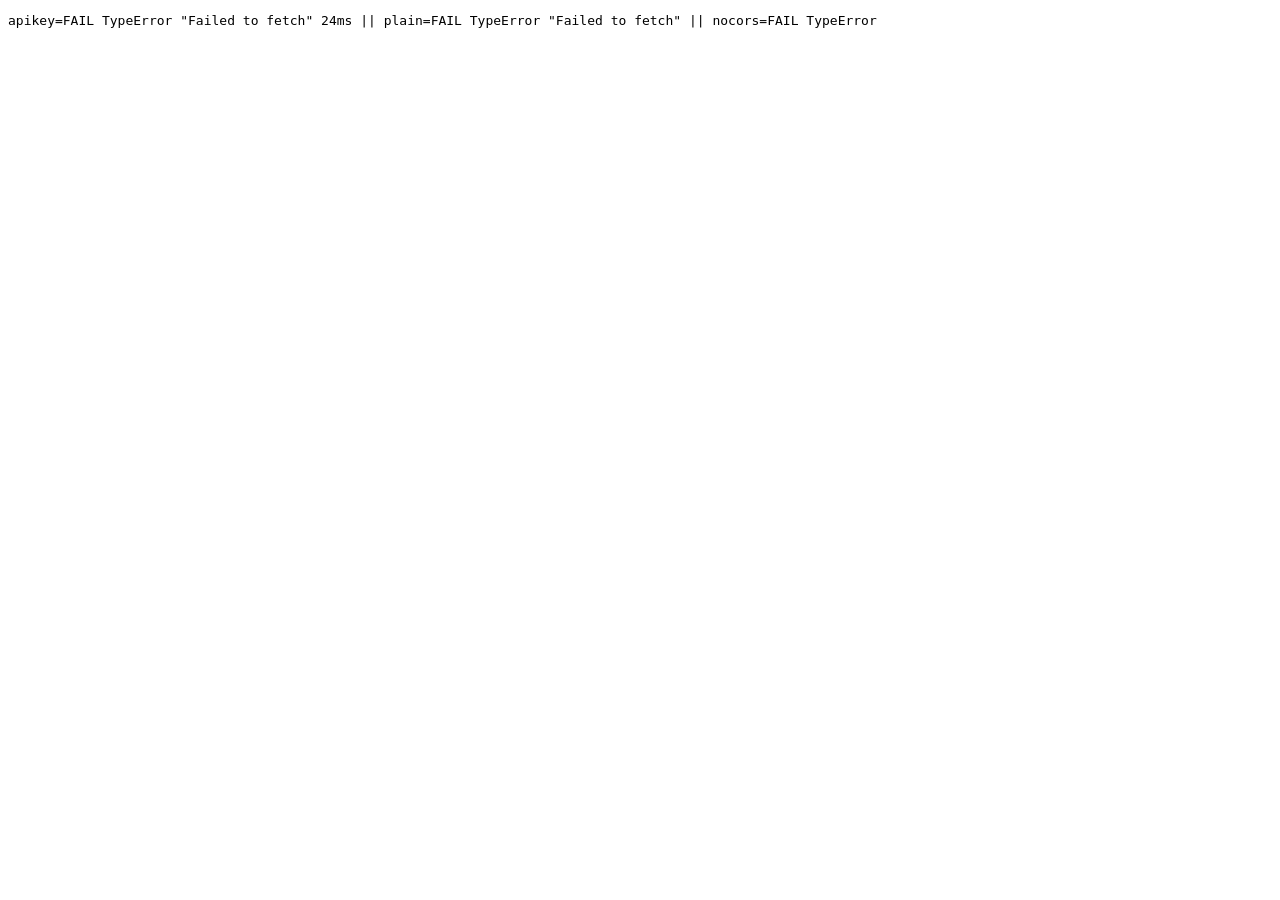
==== diag.html @ c7073455 "diag page" ====
<!doctype html><meta charset=utf-8><body><pre id=o>running</pre>
<script>
const U='https://llzbyzuoklyoxaaxxbmq.supabase.co/rest/v1/catalog?select=id&limit=1';
const K='eyJhbGciOiJIUzI1NiIsInR5cCI6IkpXVCJ9.eyJpc3MiOiJzdXBhYmFzZSIsInJlZiI6ImxsemJ5enVva2x5b3hhYXh4Ym1xIiwicm9sZSI6ImFub24iLCJpYXQiOjE3OTM0NjE1OTAsImV4cCI6MjEwOTAzNzU5MH0.DSWlrQG7wiDgyd6QBA3woV4S0I_ogaxKytIZCT_5Rq8';
(async()=>{
 const out=[];
 let t0=Date.now();
 try { const r=await fetch(U,{headers:{apikey:K}}); const t=await r.text(); out.push('apikey=OK '+r.status+' '+(Date.now()-t0)+'ms '+t.slice(0,40)); }
 catch(e){ out.push('apikey=FAIL '+e.name+' "'+e.message+'" '+(Date.now()-t0)+'ms'); }
 t0=Date.now();
 try { const r=await fetch(U); out.push('plain=OK '+r.status+' '+(Date.now()-t0)+'ms'); }
 catch(e){ out.push('plain=FAIL '+e.name+' "'+e.message+'"'); }
 try { const r=await fetch(U,{mode:'no-cors'}); out.push('nocors=type:'+r.type); }
 catch(e){ out.push('nocors=FAIL '+e.name); }
 document.getElementById('o').textContent=out.join(' || ');
})();
</script>
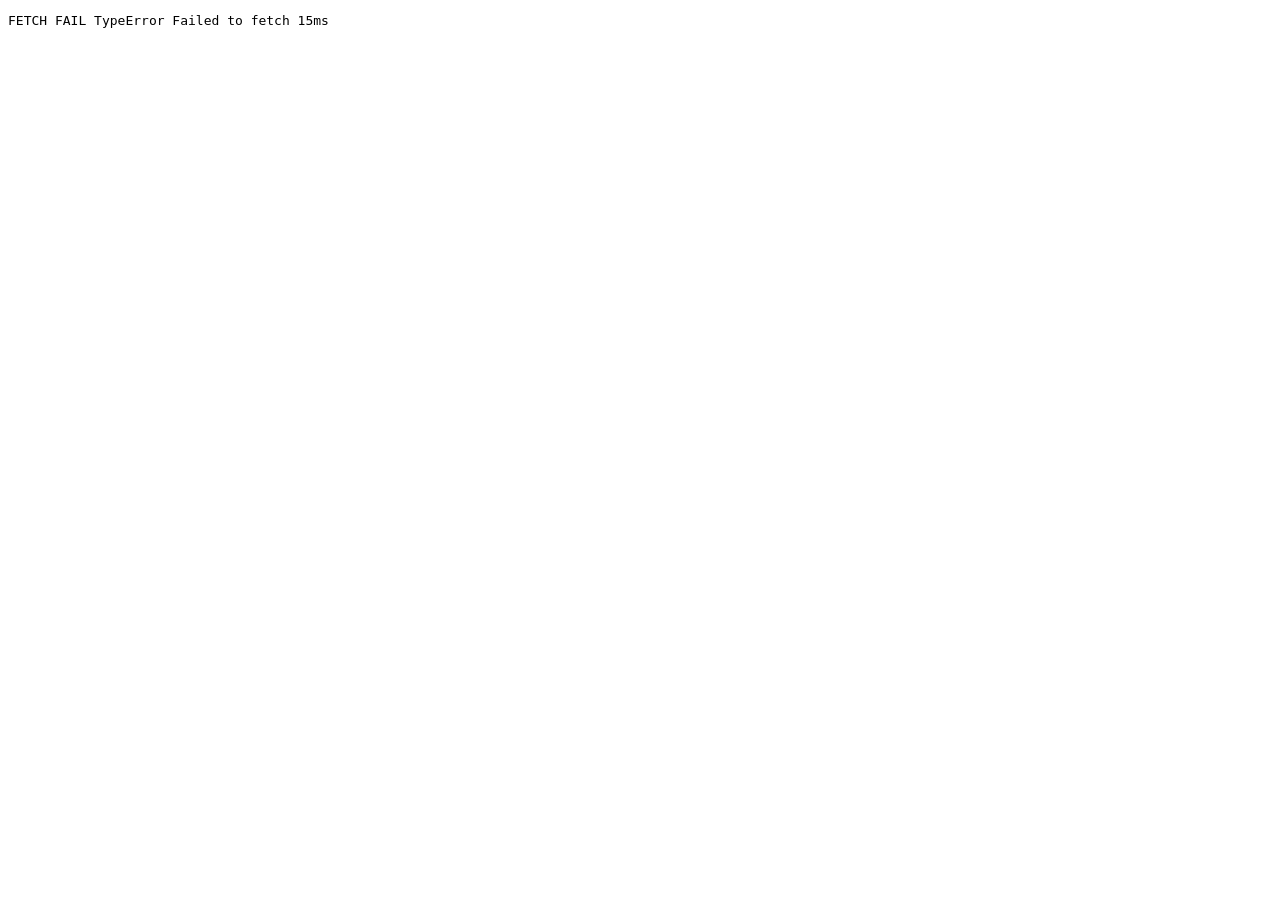
==== commit 86bee769: "diag2" ====
--- a/diag.html
+++ b/diag.html
@@ -1,17 +1,18 @@
 <!doctype html><meta charset=utf-8><body><pre id=o>running</pre>
 <script>
-const U='https://llzbyzuoklyoxaaxxbmq.supabase.co/rest/v1/catalog?select=id&limit=1';
+const U='https://llzbyzuoklyoxaaxxbmq.supabase.co/rest/v1/catalog?select=*&order=title.asc&limit=2000';
 const K='eyJhbGciOiJIUzI1NiIsInR5cCI6IkpXVCJ9.eyJpc3MiOiJzdXBhYmFzZSIsInJlZiI6ImxsemJ5enVva2x5b3hhYXh4Ym1xIiwicm9sZSI6ImFub24iLCJpYXQiOjE3OTM0NjE1OTAsImV4cCI6MjEwOTAzNzU5MH0.DSWlrQG7wiDgyd6QBA3woV4S0I_ogaxKytIZCT_5Rq8';
 (async()=>{
  const out=[];
  let t0=Date.now();
- try { const r=await fetch(U,{headers:{apikey:K}}); const t=await r.text(); out.push('apikey=OK '+r.status+' '+(Date.now()-t0)+'ms '+t.slice(0,40)); }
- catch(e){ out.push('apikey=FAIL '+e.name+' "'+e.message+'" '+(Date.now()-t0)+'ms'); }
- t0=Date.now();
- try { const r=await fetch(U); out.push('plain=OK '+r.status+' '+(Date.now()-t0)+'ms'); }
- catch(e){ out.push('plain=FAIL '+e.name+' "'+e.message+'"'); }
- try { const r=await fetch(U,{mode:'no-cors'}); out.push('nocors=type:'+r.type); }
- catch(e){ out.push('nocors=FAIL '+e.name); }
+ try {
+   const r=await fetch(U,{headers:{apikey:K,Accept:'application/json'}});
+   out.push('status='+r.status+' ok='+r.ok+' type='+r.type+' ct='+(r.headers.get('content-type')||'-')+' '+(Date.now()-t0)+'ms');
+   const txt=await r.text();
+   out.push('len='+txt.length);
+   try { const j=JSON.parse(txt); out.push('json rows='+(Array.isArray(j)?j.length:'notarray')); }
+   catch(e){ out.push('jsonERR '+e.message+' head='+txt.slice(0,80)); }
+ } catch(e){ out.push('FETCH FAIL '+e.name+' '+e.message+' '+(Date.now()-t0)+'ms'); }
  document.getElementById('o').textContent=out.join(' || ');
 })();
 </script>
